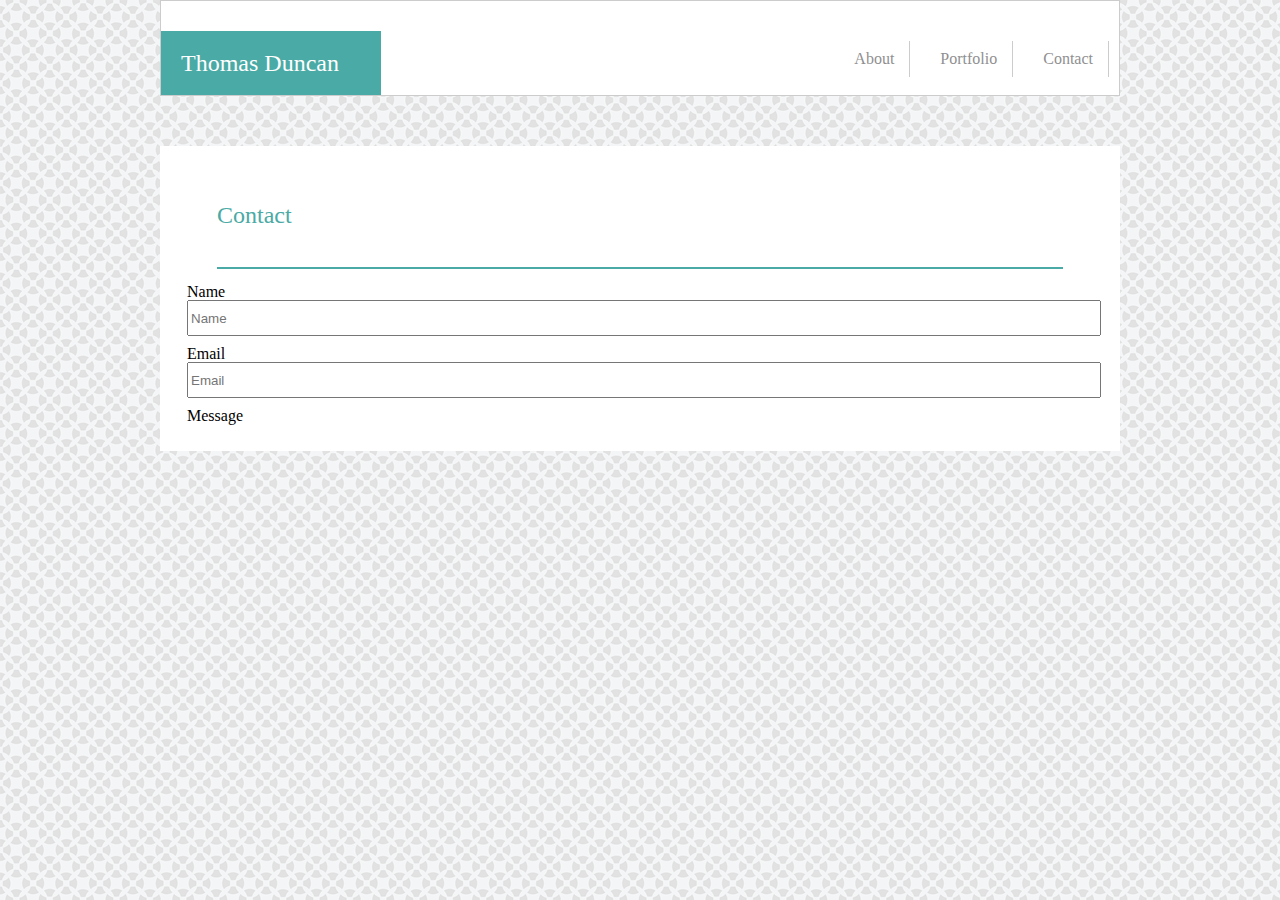
==== contact.html @ f7d25ef5 "updated changes" ====
<!DOCTYPE html>
<html lang="en-us">

<head>
  <meta charset="UTF-8">
  <title>Thomas Duncan</title>
  <link href="assets/reset.css" rel="stylesheet" type="text/css">
  <link href="assets/style.css" rel="stylesheet" type="text/css">
    
    </head>
            <section class=content-wrapper>
    <header>
    <h1 id="heading">Thomas Duncan</h1>
        <a href="contact.html">Contact</a>
        <a href="portfolio.html">Portfolio</a>
        <a href="index.html">About</a>
        
        
    
    </header>
   <body>
    <section class="main-content">
  <h2>Contact</h2>
        
        <form id="name">
            <label>Name</label> <br>
            <input type="text" name="Name" style="height: 30px" placeholder="Name">
        </form>
        <form>
            <label>Email</label> <br>
            <input type="email" name="Email" style="height: 30px" placeholder="Email" >
        </form>
        <form>
            <label>Message</label> <br>
            <input type="text" name="Message>
        
        </form>
       </section>
       
        </body>
    
                
                
 <footer>
    Copyright &copy;
    
    </footer>
    </section>
</html>
---- assets/style.css ----
/* 
colors: 

Teal color (used for headings and backgrounds): #4aaaa5
Regular font color (used for paragraphs and all text besides the headings): #777777
Main header background color: #ffffff
Main header border color: #cccccc
Footer background color: #666666
Main content background color: #ffffff
Main content border color: #dddddd 

fonts: 

For heading fonts use font-family: 'Georgia', Times, Times New Roman, serif;.
For all other fonts use 'Arial', 'Helvetica Neue', Helvetica, sans-serif;.

*/

.clearfix:after {
  content: "";
  display: table;
  clear: both;
}

html {
    background-image: url(../images/circles-dark.png);
}

.content-wrapper {
   width: 960px;
   margin: auto;
}

header {
    background: #fff;
    font-family: 'Georgia', Times, Times New Roman, serif;
    margin-bottom: 50px;
    border: solid #cccccc 1px;
    padding-top: 30px;
}

#heading {
    font-family:'Georgia', Times, Times New Roman, serif;
    content: 150px 10px;
    padding: 20px;
    width: 180px;
    background: #4aaaa5;
    color: white;
    font-size: 1.5em; 
    display: inline-block;
}

a {
    float: right;
    display: inline-block;
    padding: 10px;
    border-right: solid #cccccc 0.2px;
    margin-top: 15px;
    font-family: 'Georgia', Times, Times New Roman, serif;
    color: #8F8F91;
    text-decoration: none;
    margin: 10px;
    padding-right: 15px;
}

a:hover{
color: #cccccc;
    
}

h2 {
    font-family: 'Georgia', Times, Times New Roman, serif;
    font-size: 1.5em;
    margin: 30px;
    color: #4aaaa5;
    padding-top: 20px;
    margin-top: 10px;
    border-bottom: solid #4aaaa5 2px;
    padding-bottom: 40px;
    margin-bottom: 15px;
}

.main-content {
    background-color: #ffffff;
    padding: 25px;
    border: solid #fff 2px;
    margin-bottom: 30px;
    
}

img {
    width: 200px;
    float: left;
    margin-right: 15px;
    margin-bottom: 15px;
}

p {
    font-size: 20px;
    line-height: 1.25;
    font-family: 'Arial', 'Helvetica Neue', Helvetica, sans-serif;
}

footer {
    text-align: center;
    background:#666666;
    padding-top: 30px;
    position: absolute;
    right: 0;
    left: 0;
    bottom: 0;
    border-top: solid #4aaaa5 7px;
    color: #4aaaa5;
}

/* Form style */

input{
    width: 100%;
    margin-bottom: 10px;
    }

label {
    position: relative;
    margin-bottom: 5px;
}

button {
    padding: 10px 30px;
    background: #4aaaa5;
    margin-top: 5px;
    color: #fff;
    font-size: 15px;
}

.message {
    height: 150px; 
}
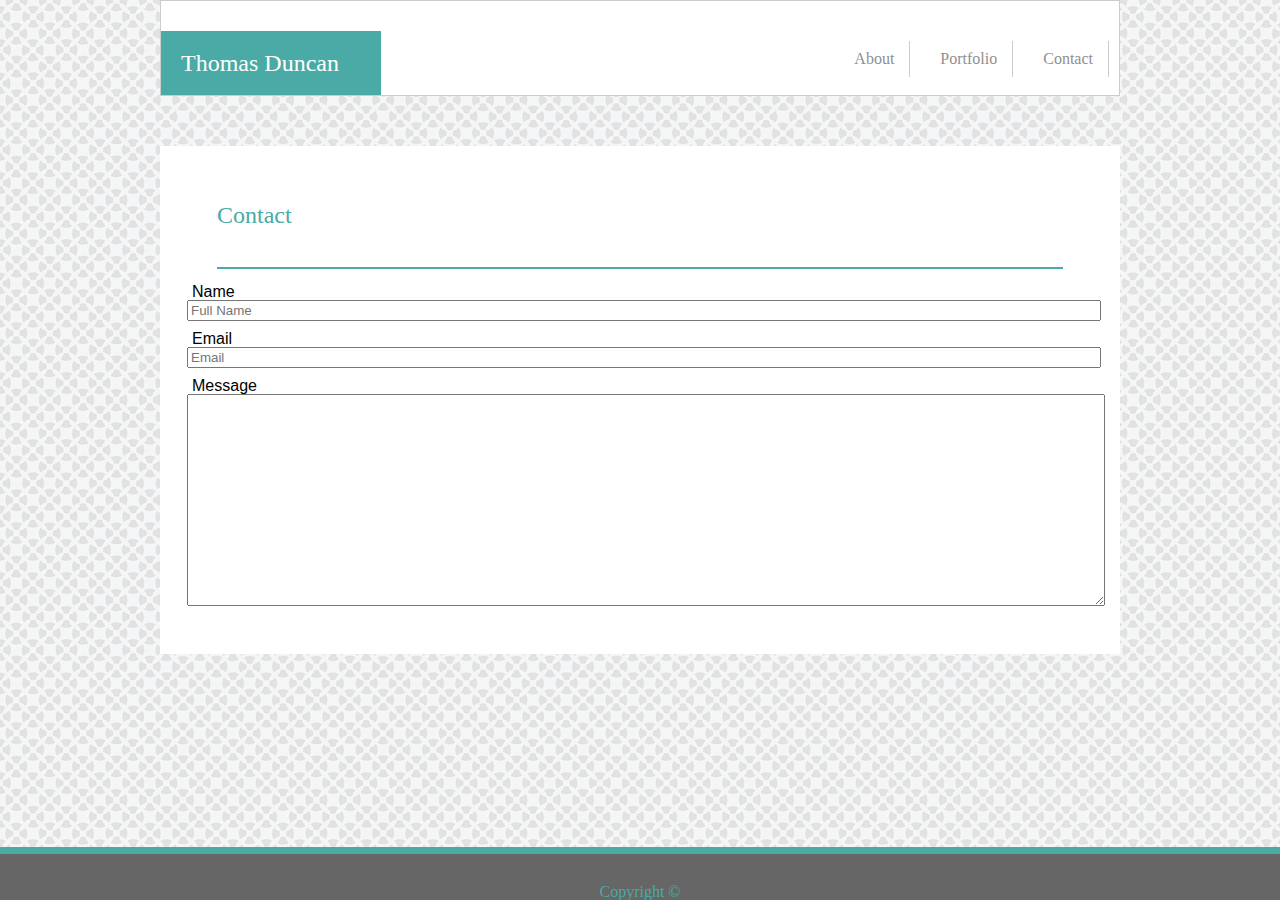
==== commit 84aa4ed7: "updated content for form" ====
--- a/contact.html
+++ b/contact.html
@@ -22,17 +22,25 @@
     <section class="main-content">
   <h2>Contact</h2>
         
-        <form id="name">
-            <label>Name</label> <br>
-            <input type="text" name="Name" style="height: 30px" placeholder="Name">
-        </form>
         <form>
-            <label>Email</label> <br>
-            <input type="email" name="Email" style="height: 30px" placeholder="Email" >
-        </form>
-        <form>
-            <label>Message</label> <br>
-            <input type="text" name="Message>
+      <fieldset>
+          
+          <label>
+          Name
+          <input type="text" name="name" placeholder="Full Name" required>
+          </label>
+          
+          <label>
+          Email
+              <input type="email" name="email" placeholder="Email" required>
+          </label>
+          
+          <label>
+          Message
+          <textarea name="message"></textarea>
+          </label>
+          
+            </fieldset>
         
         </form>
        </section>
--- a/assets/style.css
+++ b/assets/style.css
@@ -123,6 +123,7 @@
 label {
     position: relative;
     margin-bottom: 5px;
+    margin: 0;
 }
 
 button {
@@ -133,7 +134,17 @@
     font-size: 15px;
 }
 
-.message {
-    height: 150px; 
+textarea {
+    position: relative;
+    margin-bottom: 5px;
+    height: 200px;
+    display: block;
+    width:100%;
 }
- + 
+textarea,
+label {
+    font-family: 'Arial', 'Helvetica Neue', Helvetica, sans-serif;
+    padding: 5px;
+    margin: 
+}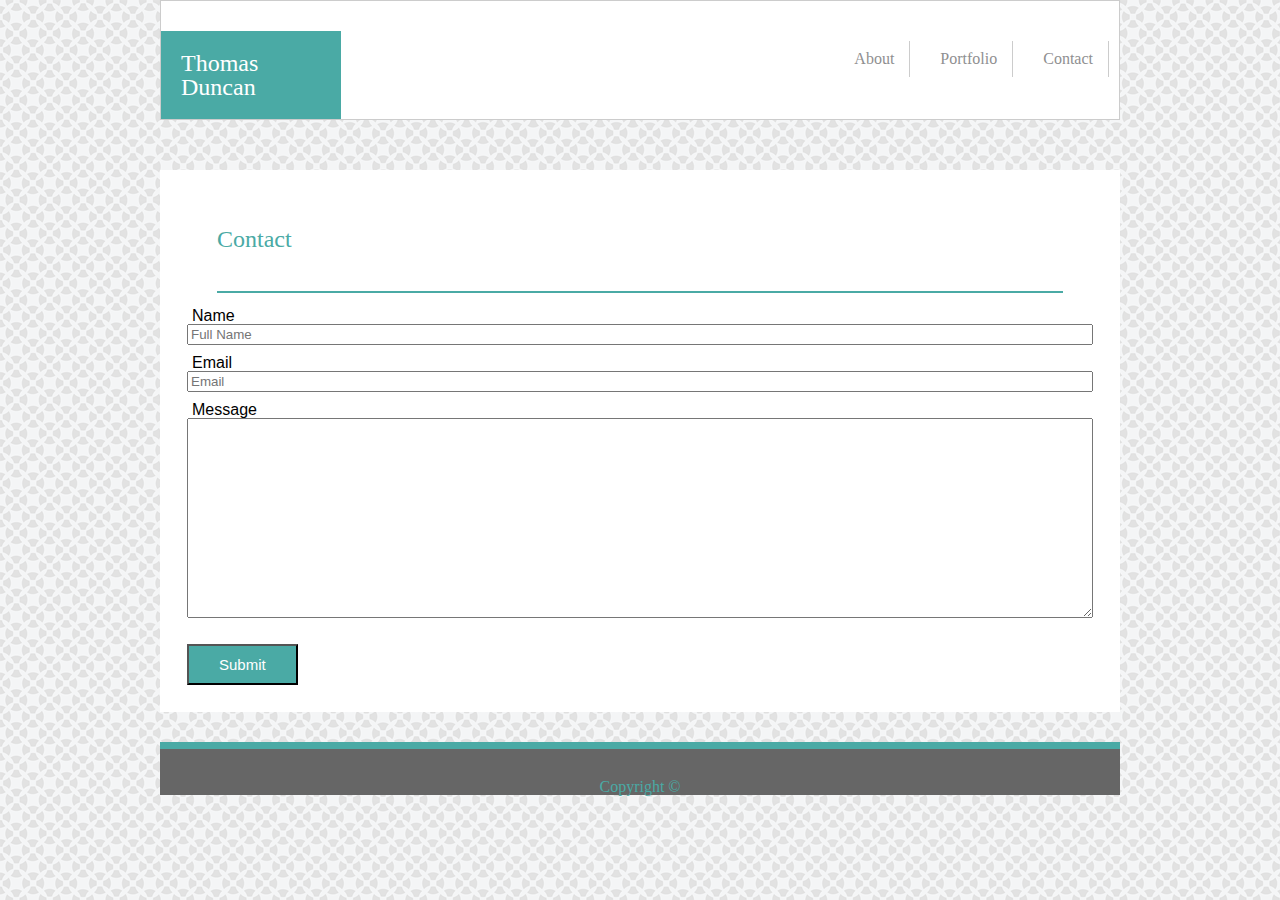
==== commit 4cc1c50b: "port" ====
--- a/contact.html
+++ b/contact.html
@@ -21,7 +21,7 @@
    <body>
     <section class="main-content">
   <h2>Contact</h2>
-        
+        <!-- need to find out how to get the name to line up to text box-->
         <form>
       <fieldset>
           
@@ -43,13 +43,15 @@
             </fieldset>
         
         </form>
+        
+        <button type="btn">Submit</button>
        </section>
        
         </body>
     
                 
                 
- <footer>
+ <footer class="clear-fix">
     Copyright &copy;
     
     </footer>
--- a/assets/style.css
+++ b/assets/style.css
@@ -105,12 +105,13 @@
     text-align: center;
     background:#666666;
     padding-top: 30px;
-    position: absolute;
+    position: relative;
     right: 0;
     left: 0;
     bottom: 0;
     border-top: solid #4aaaa5 7px;
     color: #4aaaa5;
+    width: 100%;
 }
 
 /* Form style */
@@ -123,7 +124,6 @@
 label {
     position: relative;
     margin-bottom: 5px;
-    margin: 0;
 }
 
 button {
@@ -147,4 +147,37 @@
     font-family: 'Arial', 'Helvetica Neue', Helvetica, sans-serif;
     padding: 5px;
     margin: 
-}+}
+
+/*
+Images
+*/
+
+.portfolio-images img{
+    width: 300px;
+    height: 200px;
+    display: inline;
+       vertical-align: top; 
+    margin: 20px;
+    margin-bottom: 30px;
+    
+}
+
+.main-content img {
+    background-color: #fff;
+}
+
+.portfolio-images li{
+    display: inline;
+
+}
+
+
+*,
+*:before,
+*:after {
+  -webkit-box-sizing: border-box;
+     -moz-box-sizing: border-box;
+          box-sizing: border-box;
+}
+
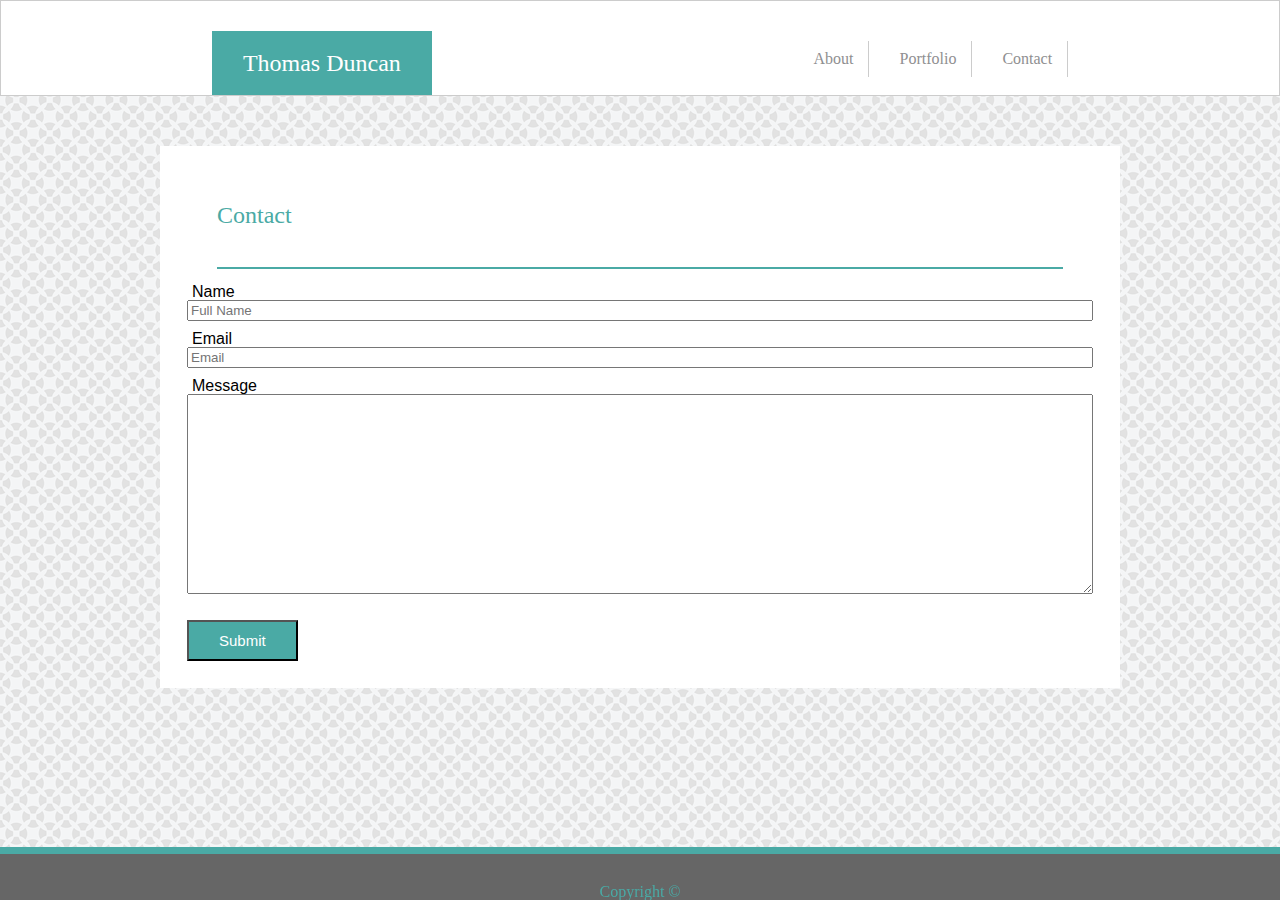
==== commit ed1c790d: "completed assignment" ====
--- a/contact.html
+++ b/contact.html
@@ -11,7 +11,7 @@
             <section class=content-wrapper>
     <header>
     <h1 id="heading">Thomas Duncan</h1>
-        <a href="contact.html">Contact</a>
+        <a class="links" href="contact.html">Contact</a>
         <a href="portfolio.html">Portfolio</a>
         <a href="index.html">About</a>
         
--- a/assets/style.css
+++ b/assets/style.css
@@ -27,7 +27,6 @@
 }
 
 .content-wrapper {
-   width: 960px;
    margin: auto;
 }
 
@@ -43,11 +42,14 @@
     font-family:'Georgia', Times, Times New Roman, serif;
     content: 150px 10px;
     padding: 20px;
-    width: 180px;
+    width: 220px;
     background: #4aaaa5;
     color: white;
     font-size: 1.5em; 
     display: inline-block;
+    text-align: center; 
+    margin-left:16.5%
+   
 }
 
 a {
@@ -61,6 +63,7 @@
     text-decoration: none;
     margin: 10px;
     padding-right: 15px;
+  
 }
 
 a:hover{
@@ -80,11 +83,18 @@
     margin-bottom: 15px;
 }
 
+.links {
+    margin-right: 16.5%;
+    
+}
+
 .main-content {
     background-color: #ffffff;
     padding: 25px;
     border: solid #fff 2px;
     margin-bottom: 30px;
+    width: 960px;
+    margin: auto;
     
 }
 
@@ -105,7 +115,7 @@
     text-align: center;
     background:#666666;
     padding-top: 30px;
-    position: relative;
+    position: fixed;
     right: 0;
     left: 0;
     bottom: 0;
@@ -181,3 +191,62 @@
           box-sizing: border-box;
 }
 
+.image-text{
+    font-family:'Georgia', Times, Times New Roman, serif;;
+    color: #fff;
+}
+
+#hangman{
+    background-color: #4aaaa5;
+    width:300px;
+    height: 50px;
+    position: absolute;
+    margin-left: 20px;
+    margin-top: 150px;
+    text-align: center;
+   padding:15px;
+}
+
+#RPG {
+    background-color: #4aaaa5;
+    width:300px;
+    height: 50px;
+    position: absolute;
+    margin-left: 360px;
+    margin-top: 150px;
+    text-align: center;
+    padding:15px;
+}
+
+#trivia {
+    background-color: #4aaaa5;
+    width:300px;
+    height: 50px;
+    position: absolute;
+    margin-left: 20px;
+    margin-top: 398px;
+    text-align: center;
+    padding:15px;
+}
+
+#rutgers {
+    background-color: #4aaaa5;
+    width:300px;
+    height: 50px;
+    position: absolute;
+    margin-left: 360px;
+    margin-top: 398px;
+    text-align: center;
+    padding:15px;
+}
+
+#rock {
+    background-color: #4aaaa5;
+    width:300px;
+    height: 50px;
+    position: absolute;
+    margin-left: 20px;
+    margin-top: 648px;
+    text-align: center;
+    padding:15px;
+}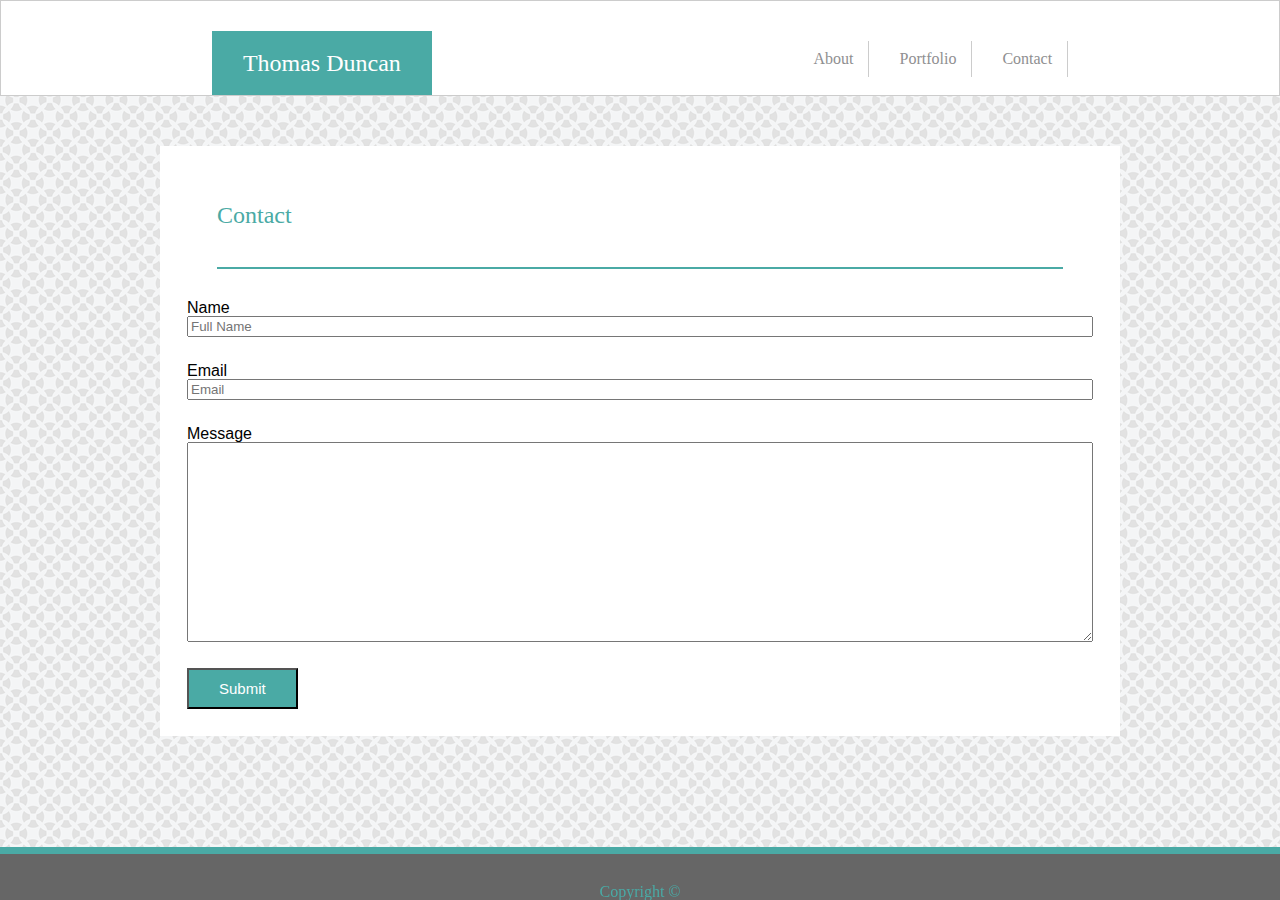
==== commit 5311a755: "updated final" ====
--- a/contact.html
+++ b/contact.html
@@ -25,18 +25,18 @@
         <form>
       <fieldset>
           
-          <label>
-          Name
+          <label class="name">
+              <h3>Name</h3>
           <input type="text" name="name" placeholder="Full Name" required>
           </label>
           
-          <label>
-          Email
+          <label class="name">
+              <h3>Email</h3>
               <input type="email" name="email" placeholder="Email" required>
           </label>
           
-          <label>
-          Message
+          <label class="name">
+              <h3>Message</h3>
           <textarea name="message"></textarea>
           </label>
           
--- a/assets/style.css
+++ b/assets/style.css
@@ -68,6 +68,7 @@
 
 a:hover{
 color: #cccccc;
+
     
 }
 
@@ -249,4 +250,5 @@
     margin-top: 648px;
     text-align: center;
     padding:15px;
-}+}
+
